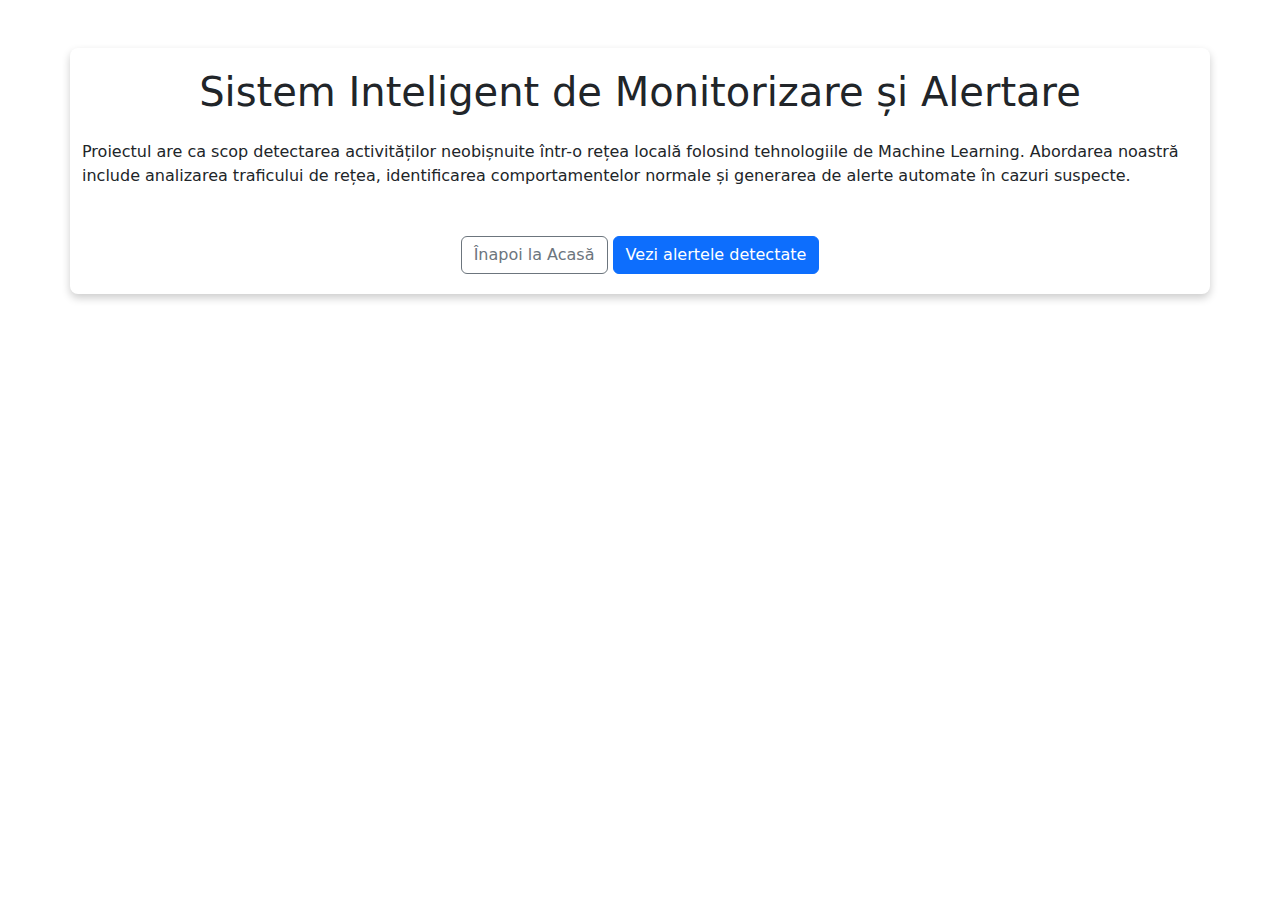
==== templates/project.html @ 35cb2ac4 "add base for monitoring alerts service" ====
<!DOCTYPE html>
<html lang="en">
<head>
    <meta charset="UTF-8">
    <meta name="viewport" content="width=device-width, initial-scale=1.0">
    <title>Despre Proiect</title>
    <link rel="stylesheet" href="/static/css/styles.css">
    <link href="https://cdn.jsdelivr.net/npm/bootstrap@5.3.0-alpha3/dist/css/bootstrap.min.css" rel="stylesheet">
</head>
<body>
    <div class="container mt-5">
        <h1 class="text-center mb-4">Sistem Inteligent de Monitorizare și Alertare</h1>
        <p>Proiectul are ca scop detectarea activităților neobișnuite într-o rețea locală folosind tehnologiile de Machine Learning. Abordarea noastră include analizarea traficului de rețea, identificarea comportamentelor normale și generarea de alerte automate în cazuri suspecte.</p>
        <div class="text-center mt-5">
            <a href="/" class="btn btn-outline-secondary">Înapoi la Acasă</a>
            <a href="/alerts" class="btn btn-primary">Vezi alertele detectate</a>
        </div>
    </div>
</body>
</html>
---- static/css/styles.css ----
body {
    font-family: 'Arial', sans-serif;
    background-color: #f8f9fa;
}

.hero-section {
    height: 100vh;
    background: url('/static/img/background.jpg') no-repeat center center/cover;
}

.hero-section h1 {
    font-size: 3rem;
    text-shadow: 2px 2px 4px rgba(0, 0, 0, 0.7);
}

.hero-section .btn {
    margin-top: 20px;
}

.container {
    margin-top: 80px;
    background: #fff;
    padding: 20px;
    border-radius: 8px;
    box-shadow: 0 4px 8px rgba(0, 0, 0, 0.2);
}
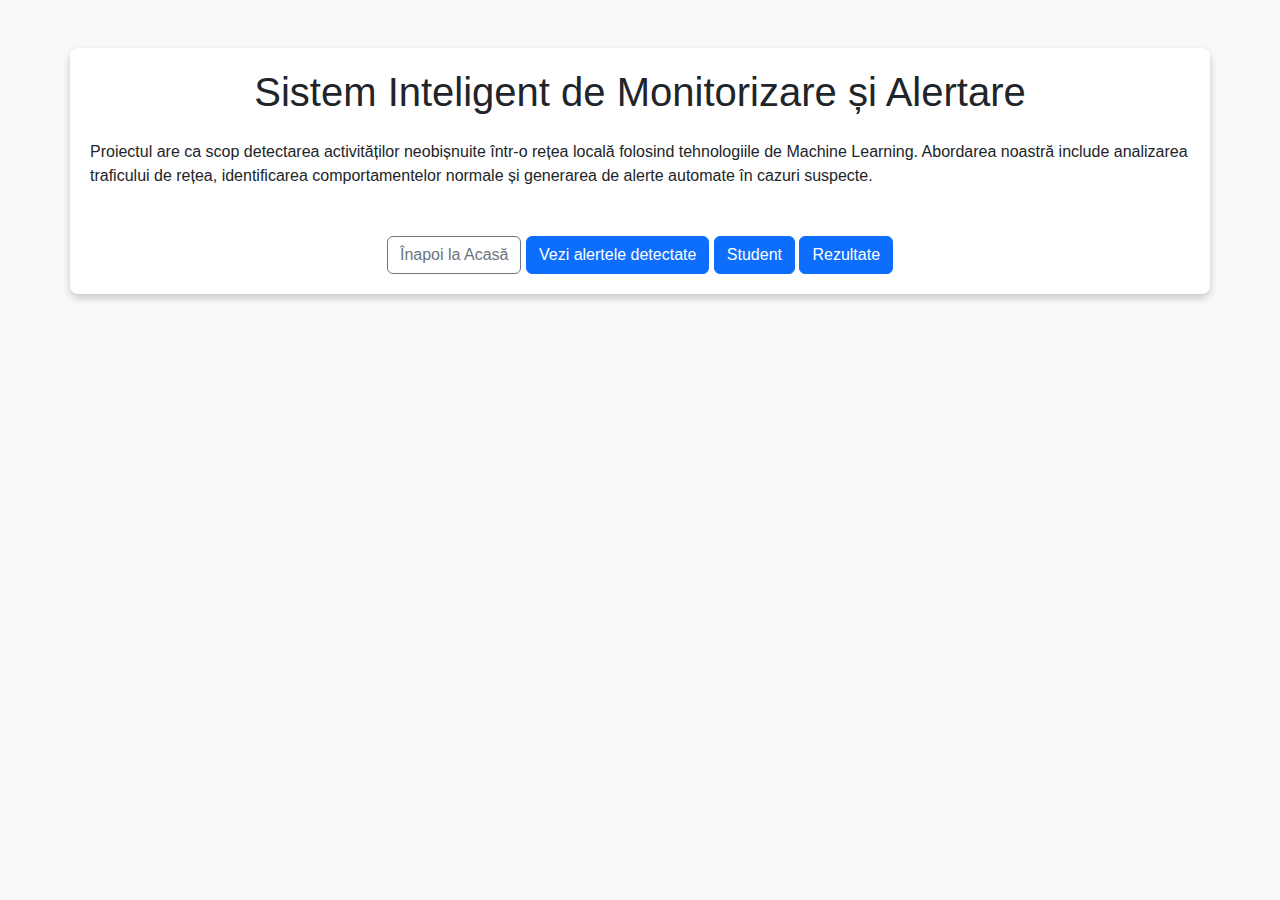
==== commit e3537d6e: "Add SVM and LOF algorithms for performance tests" ====
--- a/templates/project.html
+++ b/templates/project.html
@@ -4,17 +4,26 @@
     <meta charset="UTF-8">
     <meta name="viewport" content="width=device-width, initial-scale=1.0">
     <title>Despre Proiect</title>
+    <!-- Bootstrap CDN -->
+    <link href="https://cdn.jsdelivr.net/npm/bootstrap@5.3.0-alpha3/dist/css/bootstrap.min.css" rel="stylesheet">
+    <!-- Stiluri personalizate -->
     <link rel="stylesheet" href="/static/css/styles.css">
-    <link href="https://cdn.jsdelivr.net/npm/bootstrap@5.3.0-alpha3/dist/css/bootstrap.min.css" rel="stylesheet">
 </head>
 <body>
     <div class="container mt-5">
         <h1 class="text-center mb-4">Sistem Inteligent de Monitorizare și Alertare</h1>
         <p>Proiectul are ca scop detectarea activităților neobișnuite într-o rețea locală folosind tehnologiile de Machine Learning. Abordarea noastră include analizarea traficului de rețea, identificarea comportamentelor normale și generarea de alerte automate în cazuri suspecte.</p>
+
         <div class="text-center mt-5">
+            <!-- Butoane pentru navigare -->
             <a href="/" class="btn btn-outline-secondary">Înapoi la Acasă</a>
             <a href="/alerts" class="btn btn-primary">Vezi alertele detectate</a>
+            <a href="/student" class="btn btn-primary">Student</a> 
+            <a href="/results" class="btn btn-primary">Rezultate</a>
         </div>
     </div>
+    
+    <!-- Script Bootstrap -->
+    <script src="https://cdn.jsdelivr.net/npm/bootstrap@5.3.0-alpha3/dist/js/bootstrap.bundle.min.js"></script>
 </body>
 </html>
